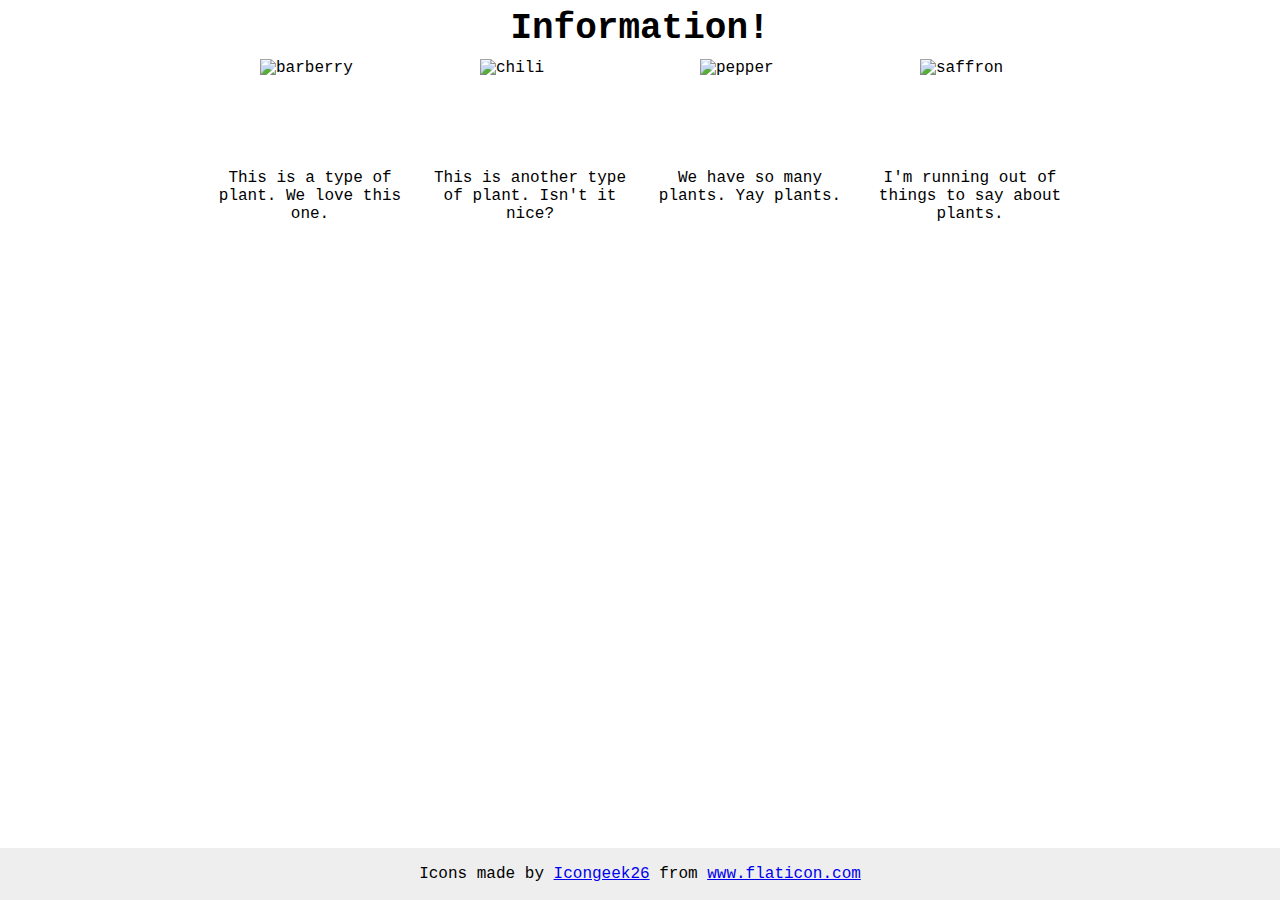
==== flex/04-flex-information/index.html @ 2a490a3b "attempt01flex04" ====
<!DOCTYPE html>
<html lang="en">
<head>
  <meta charset="UTF-8">
  <meta http-equiv="X-UA-Compatible" content="IE=edge">
  <meta name="viewport" content="width=device-width, initial-scale=1.0">
  <title>Information</title>
  <link rel="stylesheet" href="style.css">
</head>
<body>
  <div class="title">Information!</div>
  <div class="imagecontainer">
    <div class="item">
      <img src="./images/barberry.png" alt="barberry">
      <div class="text">This is a type of plant. We love this one.</div>
    </div>

    <div class="item">
      <img src="./images/chilli.png" alt="chili">
      <div class="text">This is another type of plant. Isn't it nice?</div>
    </div>

    <div class="item">
      <img src="./images/pepper.png" alt="pepper">
      <div class="text">We have so many plants. Yay plants.</div>
    </div>

    <div>
      <img src="./images/saffron.png" alt="saffron">
      <div class="text">I'm running out of things to say about plants.</div>
    </div>
  </div>
  <div class="footer">
    <div>Icons made by <a href="https://www.flaticon.com/authors/icongeek26" title="Icongeek26">Icongeek26</a> from <a href="https://www.flaticon.com/" title="Flaticon">www.flaticon.com</a></div>
  </div>
</body>
</html>
---- flex/04-flex-information/style.css ----
body {
  font-family: 'Courier New', Courier, monospace;
}

img {
  width: 100px;
  height: 100px;
}

.title {
  font-size: 36px;
  font-weight: 900;
  text-align: center;
}

.imagecontainer {
  display: flex;
  flex-wrap: wrap;
  justify-content: center;
}

.imagecontainer > div {
  display: flex;
  flex-direction: column;
  align-items: center;
  margin: 10px;
}

.text {
  text-align: center;
  margin-top: 10px;
  word-wrap: break-word;
  width: 200px;
}

.footer {
  position: fixed;
  bottom: 0;
  left: 0;
  right: 0;
  height: 52px;
  display: flex;
  align-items: center;
  justify-content: center;
  background: #eee;
}
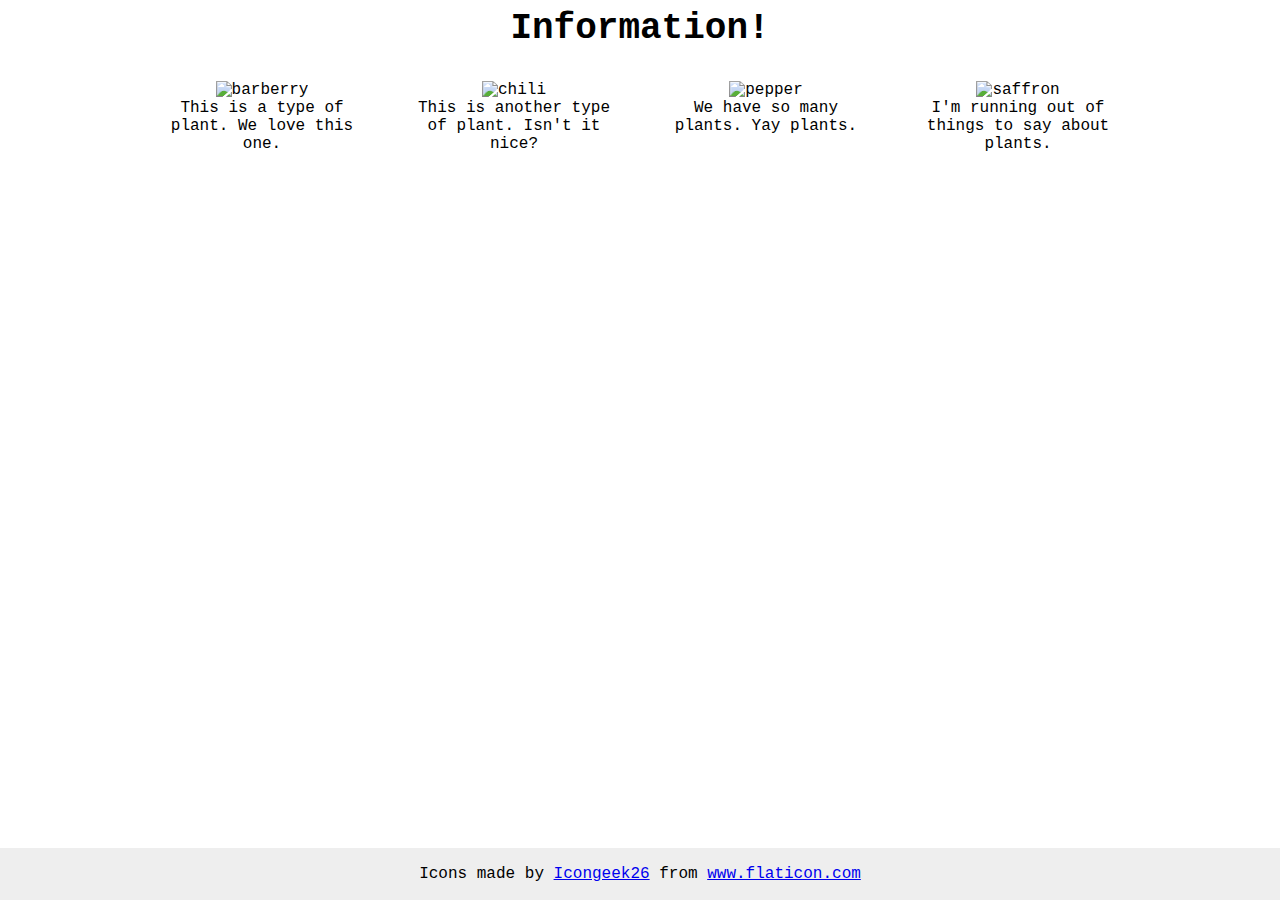
==== commit e213efdd: "odinsolution04" ====
--- a/flex/04-flex-information/index.html
+++ b/flex/04-flex-information/index.html
@@ -1,37 +1,37 @@
 <!DOCTYPE html>
 <html lang="en">
-<head>
-  <meta charset="UTF-8">
-  <meta http-equiv="X-UA-Compatible" content="IE=edge">
-  <meta name="viewport" content="width=device-width, initial-scale=1.0">
-  <title>Information</title>
-  <link rel="stylesheet" href="style.css">
-</head>
-<body>
-  <div class="title">Information!</div>
-  <div class="imagecontainer">
-    <div class="item">
-      <img src="./images/barberry.png" alt="barberry">
-      <div class="text">This is a type of plant. We love this one.</div>
+  <head>
+    <meta charset="UTF-8">
+    <meta http-equiv="X-UA-Compatible" content="IE=edge">
+    <meta name="viewport" content="width=device-width, initial-scale=1.0">
+    <title>Information</title>
+    <link rel="stylesheet" href="style.css">
+  </head>
+  <body>
+    <div class="title">Information!</div>
+
+    <div class="container">
+      <div class="info">
+        <img src="./images/barberry.png" alt="barberry">
+        <div class="text">This is a type of plant. We love this one.</div>
+      </div>
+      <div class="info">
+        <img src="./images/chilli.png" alt="chili">
+        <div class="text">This is another type of plant. Isn't it nice?</div>
+      </div>
+      <div class="info">
+        <img src="./images/pepper.png" alt="pepper">
+        <div class="text">We have so many plants. Yay plants.</div>
+      </div>
+      <div class="info">
+        <img src="./images/saffron.png" alt="saffron">
+        <div class="text">I'm running out of things to say about plants.</div>
+      </div>
     </div>
 
-    <div class="item">
-      <img src="./images/chilli.png" alt="chili">
-      <div class="text">This is another type of plant. Isn't it nice?</div>
+    <!-- disregard this section, it's here to give attribution to the creator of these icons -->
+    <div class="footer">
+      <div>Icons made by <a href="https://www.flaticon.com/authors/icongeek26" title="Icongeek26">Icongeek26</a> from <a href="https://www.flaticon.com/" title="Flaticon">www.flaticon.com</a></div>
     </div>
-
-    <div class="item">
-      <img src="./images/pepper.png" alt="pepper">
-      <div class="text">We have so many plants. Yay plants.</div>
-    </div>
-
-    <div>
-      <img src="./images/saffron.png" alt="saffron">
-      <div class="text">I'm running out of things to say about plants.</div>
-    </div>
-  </div>
-  <div class="footer">
-    <div>Icons made by <a href="https://www.flaticon.com/authors/icongeek26" title="Icongeek26">Icongeek26</a> from <a href="https://www.flaticon.com/" title="Flaticon">www.flaticon.com</a></div>
-  </div>
-</body>
+  </body>
 </html>
--- a/flex/04-flex-information/style.css
+++ b/flex/04-flex-information/style.css
@@ -1,5 +1,6 @@
 body {
   font-family: 'Courier New', Courier, monospace;
+  text-align: center;
 }
 
 img {
@@ -10,29 +11,20 @@
 .title {
   font-size: 36px;
   font-weight: 900;
-  text-align: center;
+  margin-bottom: 32px;
 }
 
-.imagecontainer {
+.container {
   display: flex;
-  flex-wrap: wrap;
   justify-content: center;
+  gap: 52px;
 }
 
-.imagecontainer > div {
-  display: flex;
-  flex-direction: column;
-  align-items: center;
-  margin: 10px;
+.info {
+  max-width: 200px;
 }
 
-.text {
-  text-align: center;
-  margin-top: 10px;
-  word-wrap: break-word;
-  width: 200px;
-}
-
+/* do not edit this footer */
 .footer {
   position: fixed;
   bottom: 0;
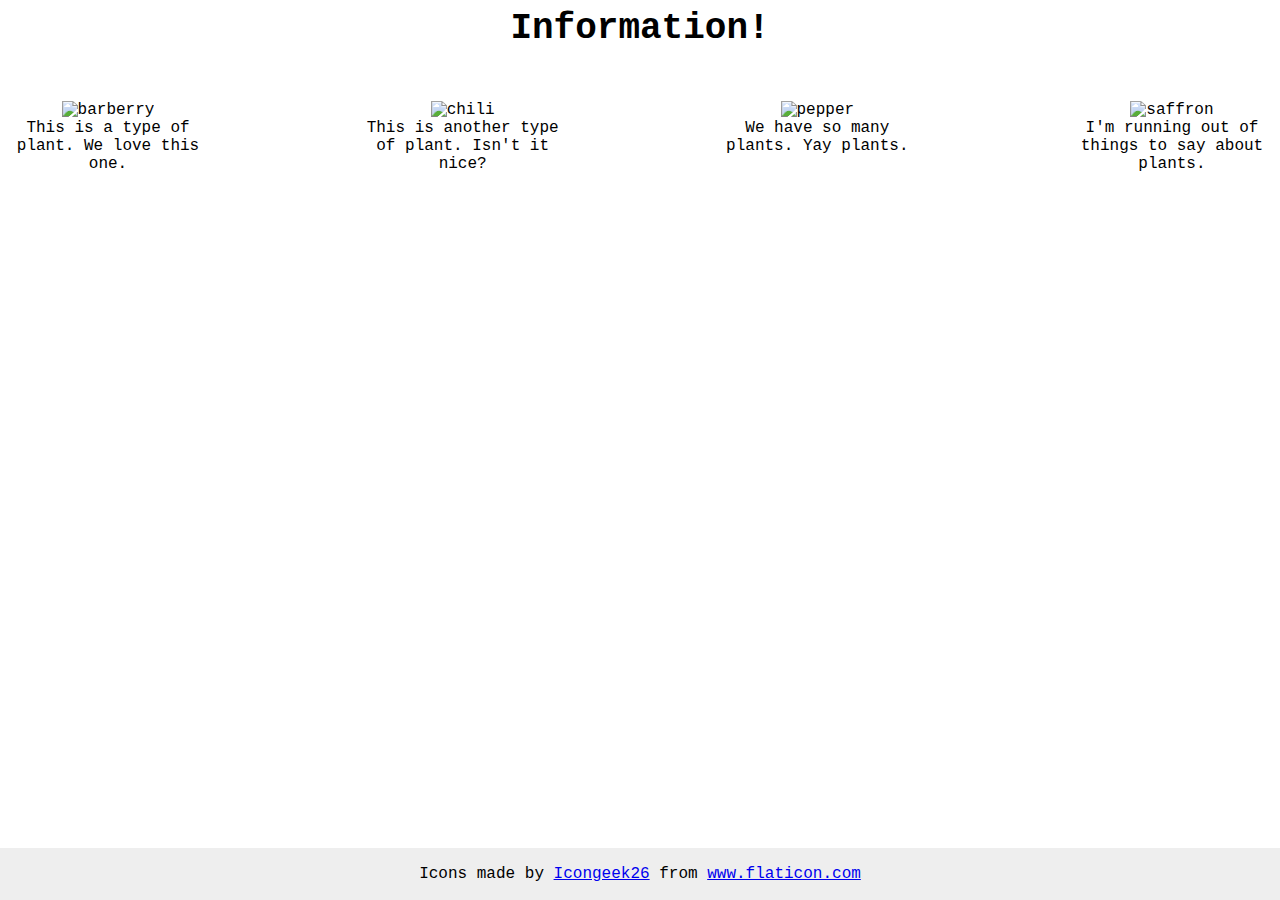
==== commit bb666473: "redux of flex exercises" ====
--- a/flex/04-flex-information/index.html
+++ b/flex/04-flex-information/index.html
@@ -1,3 +1,4 @@
+
 <!DOCTYPE html>
 <html lang="en">
   <head>
@@ -9,29 +10,33 @@
   </head>
   <body>
     <div class="title">Information!</div>
+    
+    <div class="container">
+   
+    <div class="info">
+    <img src="./images/barberry.png" alt="barberry">
+    <div class="text">This is a type of plant. We love this one.</div>
+    </div>
 
-    <div class="container">
-      <div class="info">
-        <img src="./images/barberry.png" alt="barberry">
-        <div class="text">This is a type of plant. We love this one.</div>
-      </div>
-      <div class="info">
-        <img src="./images/chilli.png" alt="chili">
-        <div class="text">This is another type of plant. Isn't it nice?</div>
-      </div>
-      <div class="info">
-        <img src="./images/pepper.png" alt="pepper">
-        <div class="text">We have so many plants. Yay plants.</div>
-      </div>
-      <div class="info">
-        <img src="./images/saffron.png" alt="saffron">
-        <div class="text">I'm running out of things to say about plants.</div>
-      </div>
-    </div>
+  <div class="info">
+    <img src="./images/chilli.png" alt="chili">
+    <div class="text">This is another type of plant. Isn't it nice?</div>
+  </div>
+
+  <div class="info">
+    <img src="./images/pepper.png" alt="pepper">
+    <div class="text">We have so many plants. Yay plants.</div>
+  </div>
+
+  <div class="info">
+    <img src="./images/saffron.png" alt="saffron">
+    <div class="text">I'm running out of things to say about plants.</div>
+  </div>
 
     <!-- disregard this section, it's here to give attribution to the creator of these icons -->
     <div class="footer">
       <div>Icons made by <a href="https://www.flaticon.com/authors/icongeek26" title="Icongeek26">Icongeek26</a> from <a href="https://www.flaticon.com/" title="Flaticon">www.flaticon.com</a></div>
     </div>
+  </div>
   </body>
-</html>
+</html>--- a/flex/04-flex-information/style.css
+++ b/flex/04-flex-information/style.css
@@ -1,28 +1,31 @@
 body {
   font-family: 'Courier New', Courier, monospace;
-  text-align: center;
+text-align: center
+
 }
 
+.title {
+  font-size: 36px;
+  font-weight: 900;
+  display: flex;
+  justify-content: center;
+  margin-bottom: 52px;
+}
+.container {
+  display: flex;
+  justify-content: space-between;
+  gap: 52px;
+  
+}
+.info {
+  max-width: 200px;
+}
 img {
   width: 100px;
   height: 100px;
 }
 
-.title {
-  font-size: 36px;
-  font-weight: 900;
-  margin-bottom: 32px;
-}
 
-.container {
-  display: flex;
-  justify-content: center;
-  gap: 52px;
-}
-
-.info {
-  max-width: 200px;
-}
 
 /* do not edit this footer */
 .footer {
@@ -35,4 +38,4 @@
   align-items: center;
   justify-content: center;
   background: #eee;
-}
+}